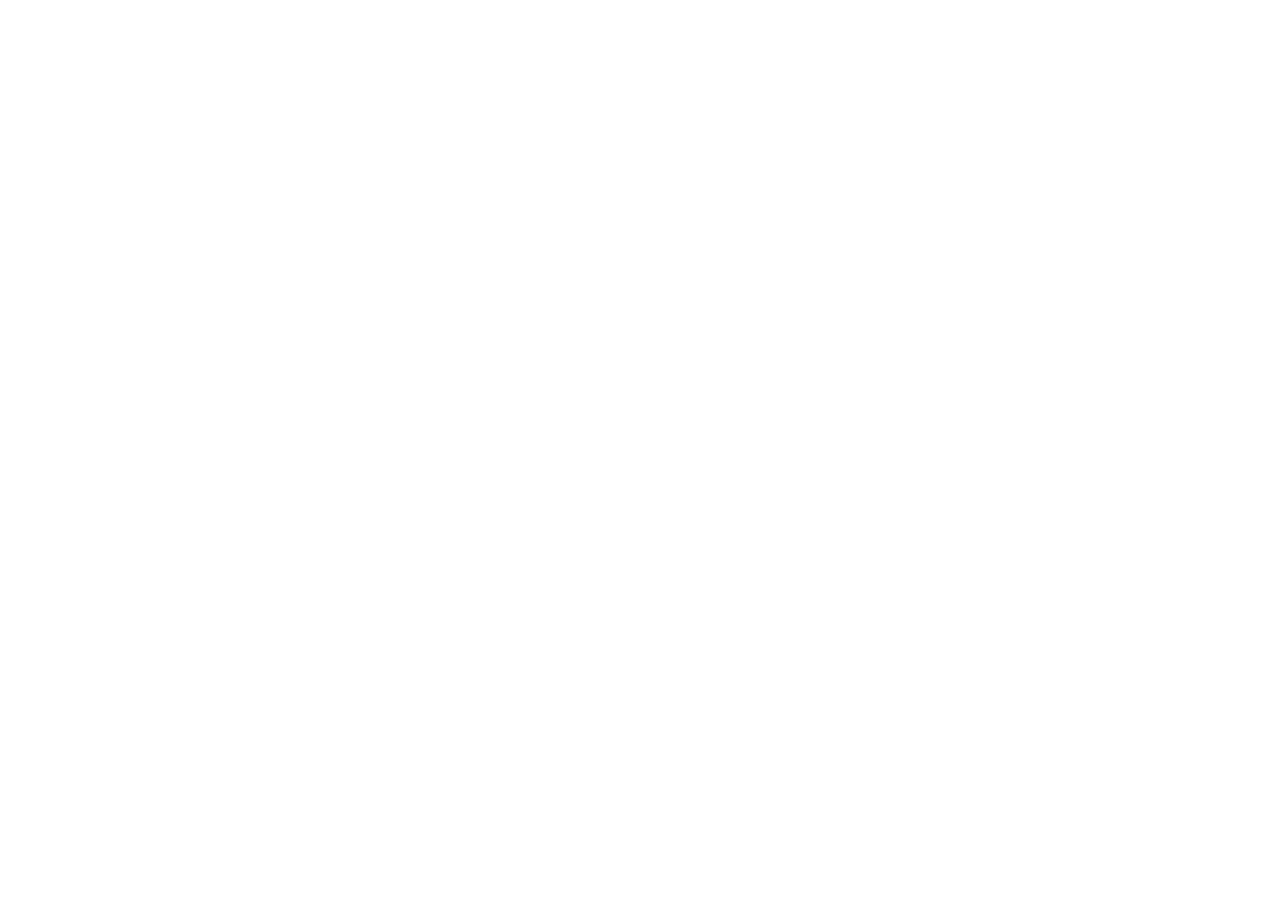
==== templates/header.html @ 0d4febba "Aula 4 de Go Gin" ====
<!DOCTYPE html>

<html>
    <head>
        <title>{{ .title}}</title>
        <link rel="stylesheet" href="https://cdn.jsdelivr.net/npm/bootstrap@5.0.2/dist/css/bootstrap.min.css" crossorigin="anonymous">
    </head>
<body class="conteiner">
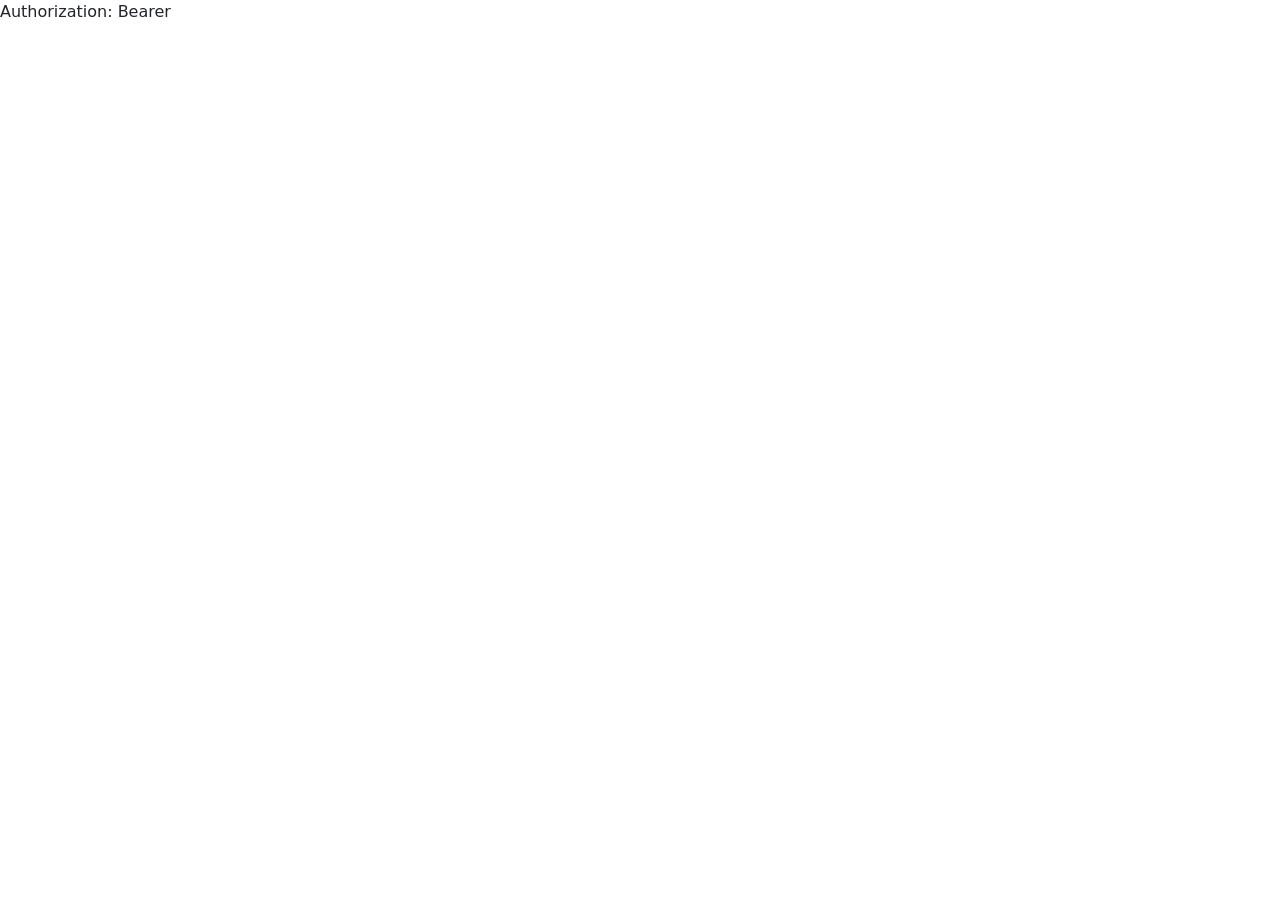
==== commit e4ed8298: "Aula 7 do curso de Go Gin" ====
--- a/templates/header.html
+++ b/templates/header.html
@@ -4,5 +4,6 @@
     <head>
         <title>{{ .title}}</title>
         <link rel="stylesheet" href="https://cdn.jsdelivr.net/npm/bootstrap@5.0.2/dist/css/bootstrap.min.css" crossorigin="anonymous">
+        Authorization: Bearer <token></token>
     </head>
 <body class="conteiner">
